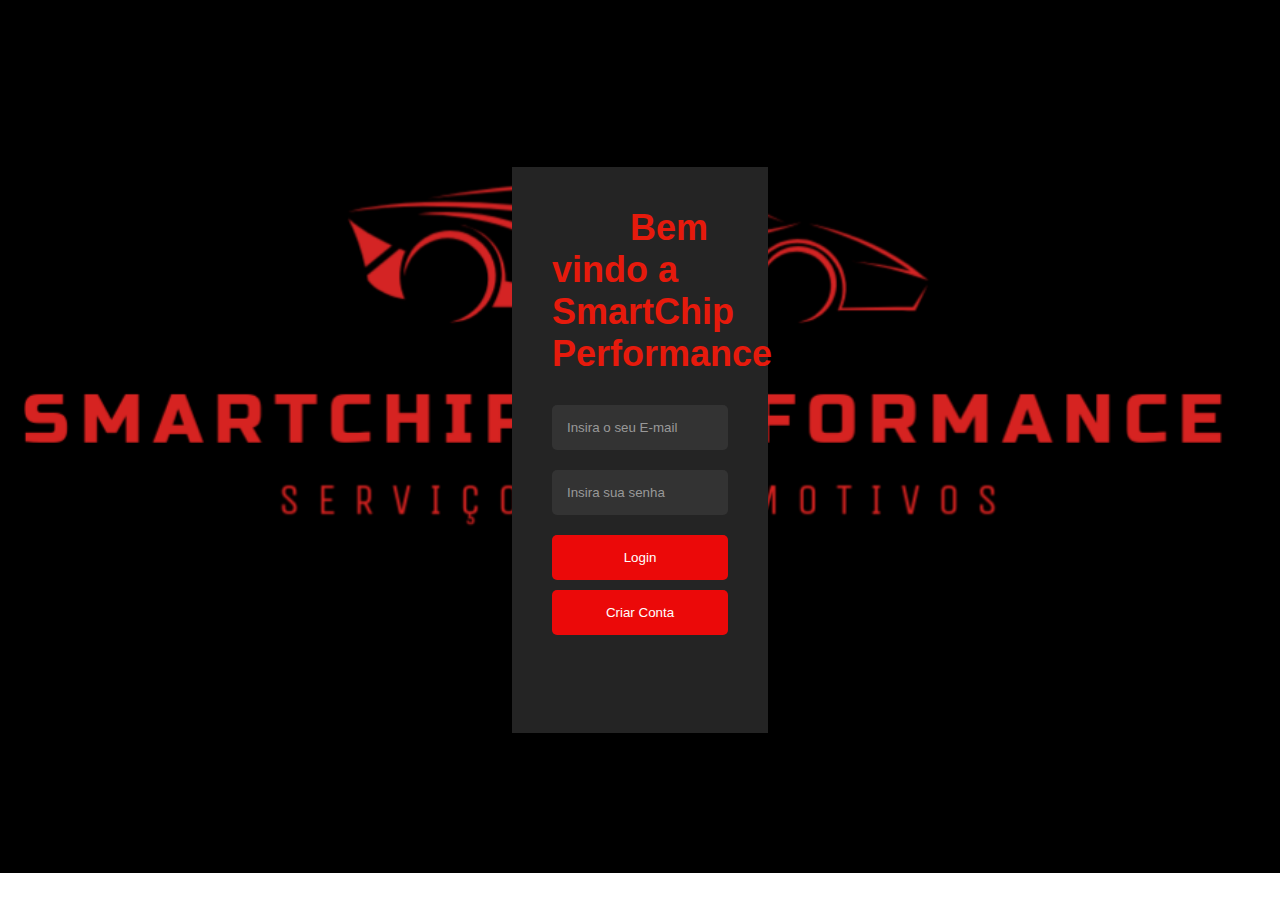
==== index.html @ 08220298 "Rename login.html to index.html" ====
<!DOCTYPE html>
<html lang="en">

<head>
    <meta charset="UTF-8">
    <meta name="viewport" content="width=device-width, initial-scale=1.0">
    <title>Pagina de Login</title>
    <link rel="stylesheet" href="style.css">
    

</head>

<body class="principal">
    <div class="right-panel">
        <div class="login-form">
            <h1>Olá, <span>Bem vindo a SmartChip Performance</span></h1>
            <form id="loginForm">
                <input type="email" id="email" placeholder="Insira o seu E-mail" required>
                <input type="password" id="password" placeholder="Insira sua senha" required>
                <button type="submit" class="btn login">Login</button>
                <button type="button" class="btn signup" id="signUpBtn">Criar Conta</button>
            </form>
            <div class="social-icons">
                <a href="#"><i class="fab fa-facebook-f"></i></a>
                <a href="#"><i class="fab fa-twitter"></i></a>
                <a href="#"><i class="fab fa-instagram"></i></a>
            </div>
        </div>
    </div>
    </div>
    <script src="script.js"></script>
</body>

</html>
---- style.css ----
* {
    margin: 0;
    padding: 0;
    box-sizing: border-box;
}

.secundary{
    font-family: 'Poppins', sans-serif;
    color: #00000000;
    display: flex;
    justify-content: center;
    align-items: center;
    height: 100vh;
    background-repeat: no-repeat;
    background-size: 100%;
    background-position-y: -150px;
    cursor: url("sword.jpeg") , auto;   
}
.principal{
    font-family: 'Poppins', sans-serif;
    background-image: url(projetolg2.png);
    color: #fff;
    display: flex;
    justify-content: center;
    align-items: center;
    height: 100vh;
    background-repeat: no-repeat;
    background-size: 100%;
    background-position-y: -150px;
    cursor: url("sword.jpeg") , auto;
}

.login-container {
    display: flex;
    width: 900px;
    height: 600px;
    background-color: #1e1e1e;
    border-radius: 15px;
    overflow: hidden;
}

.left-panel {
    width: 50%;
    background-image: url(projetolg2.png);
    display: flex;
    align-items: center;
    justify-content: center;

}


.right-panel {
    width: 20%;
    padding: 40px;
    display: flex;
    flex-direction: column;
    justify-content: center;
    background-color: #242424;
}

h1 {
    color: #00000000;
    font-size: 24px;
    margin-bottom: 20px;
    font-weight: 600;
}

.login-form h1 {
    font-size: 36px;
    margin-bottom: 20px;
}

.login-form h1 span {
    color: rgb(230, 26, 12);
}

.login-form input {
    width: 100%;
    padding: 15px;
    margin: 10px 0;
    border-radius: 5px;
    border: none;
    background-color: #333;
    color: #fff;
}

.login-form input::placeholder {
    color: #999;
}


.btn {
    width: 100%;
    padding: 15px;
    margin-top: 10px;
    border: none;
    border-radius: 5px;
    
}

.btn.login {
    background-color: #eb0909;
    color: #fff;
}

.btn.signup {
    background-color: #eb0909;
    color: #fff;
}

.social-icons {
    margin-top: 30px;
    text-align: center;
}

.social-icons a {
    color: #fff;
    margin: 0 10px;
    font-size: 24px;
}

.social-icons a:hover {
    color: #6a11cb;
}
@media (max-width: 1080px) {
   
    body {
      font-size: 14px;
    }
    .container {
      width: 100%;
    }
  }
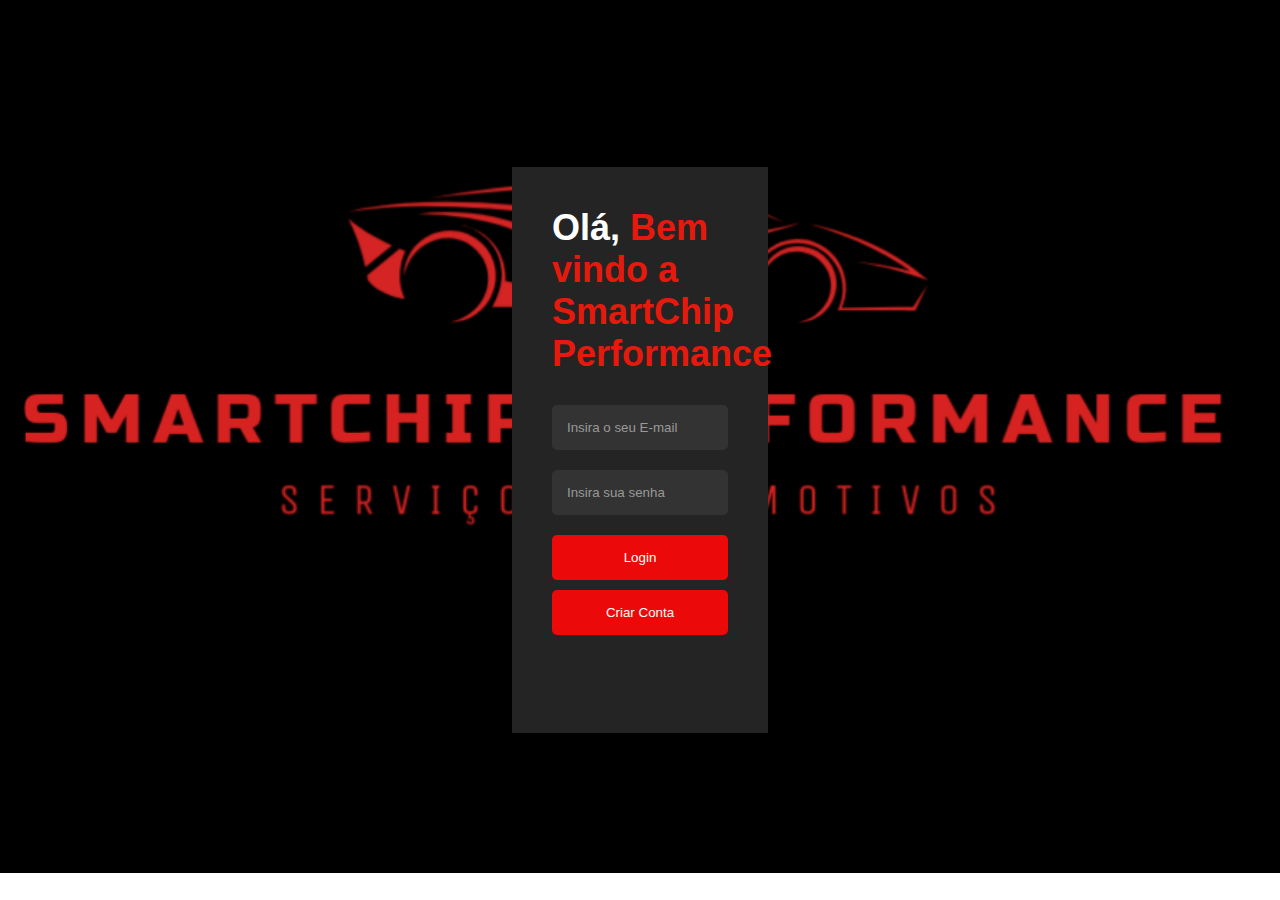
==== commit 6a7900d4: "f" ====
--- a/index.html
+++ b/index.html
@@ -13,7 +13,7 @@
 <body class="principal">
     <div class="right-panel">
         <div class="login-form">
-            <h1>Olá, <span>Bem vindo a SmartChip Performance</span></h1>
+            <h1 style="color: white;">Olá, <span>Bem vindo a SmartChip Performance</span></h1>
             <form id="loginForm">
                 <input type="email" id="email" placeholder="Insira o seu E-mail" required>
                 <input type="password" id="password" placeholder="Insira sua senha" required>
@@ -31,4 +31,4 @@
     <script src="script.js"></script>
 </body>
 
-</html>
+</html>